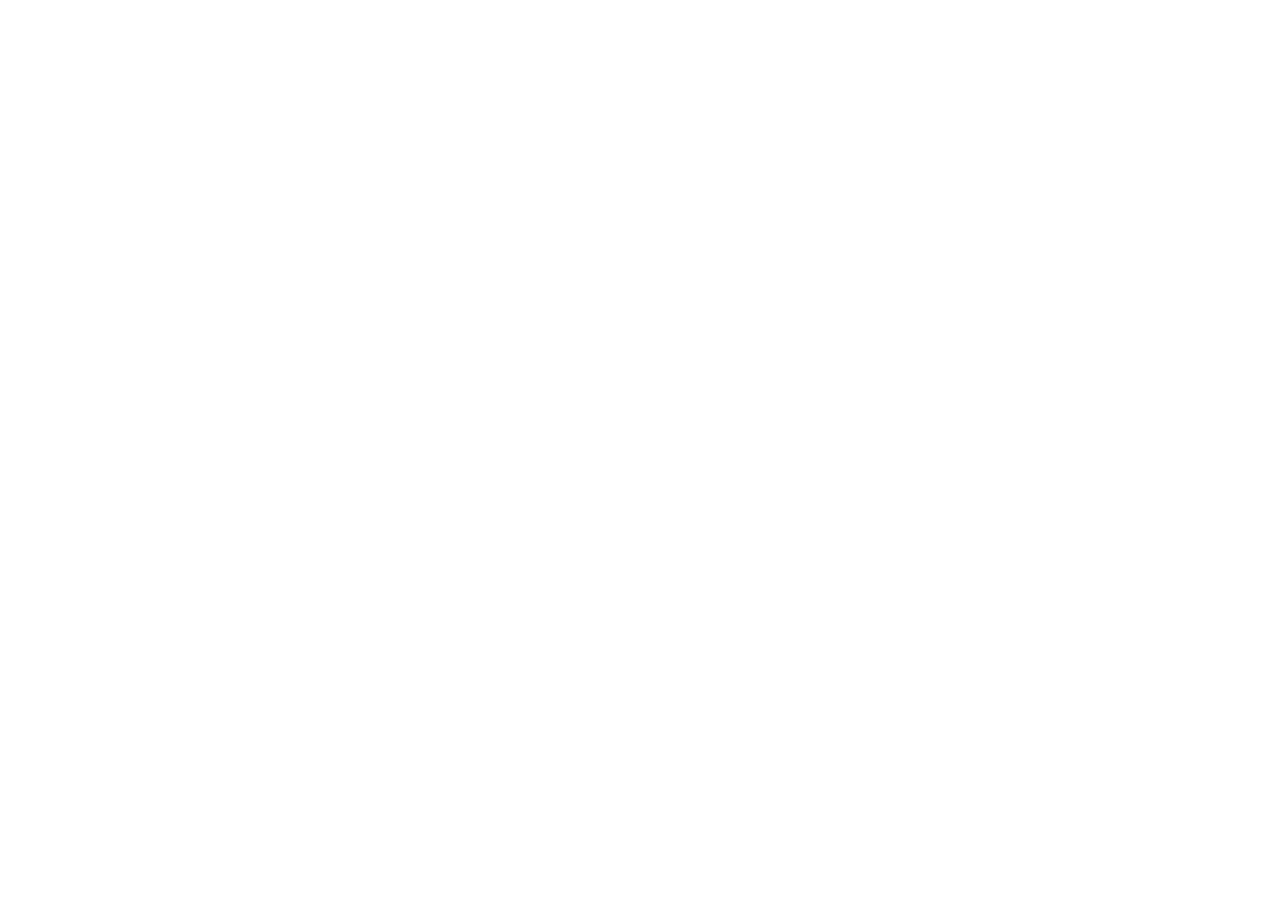
==== dashboard.html @ 82ae8560 "MAJ CSS, ajout du footer" ====
<!DOCTYPE html>
<html lang="en">
<head>
    <meta charset="UTF-8">
    <meta name="viewport" content="width=device-width, initial-scale=1.0">
    <title>Dashboard</title>
</head>
<body>
    
</body>
</html>
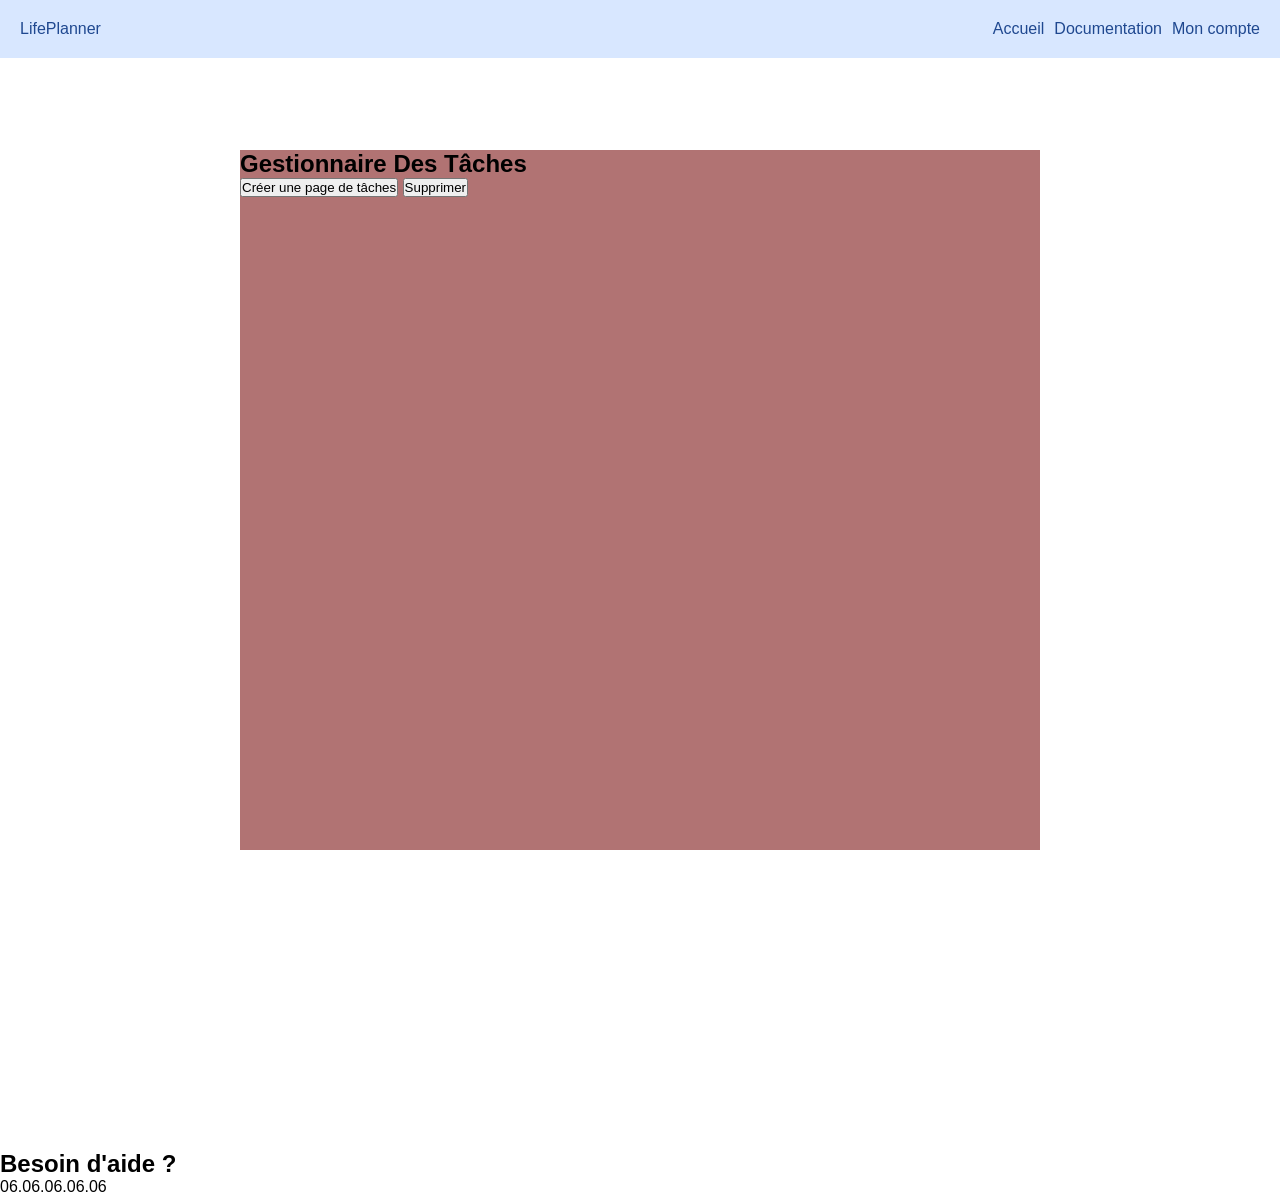
==== commit 6aabf0a9: "MAJ CSS, JS, HTML" ====
--- a/dashboard.html
+++ b/dashboard.html
@@ -1,11 +1,38 @@
 <!DOCTYPE html>
-<html lang="en">
+<html lang="fr">
 <head>
     <meta charset="UTF-8">
     <meta name="viewport" content="width=device-width, initial-scale=1.0">
+    <link rel="stylesheet" href="css/style.css">
+    <link rel="stylesheet" href="css/dashboard.css">
     <title>Dashboard</title>
 </head>
 <body>
+    <header>
+        <nav class="navBar">
+            <p>LifePlanner</p>
+            <div class="deuxiemeCoteNavBar">
+                <a href="index.html">Accueil</a>
+                <a href="documentation.html">Documentation</a>
+            </div>
+        </nav>
+    </header>
+    <section class="sectionDashboard">
+        <div class="gestionnaireDesTaches">
+            <h2>Gestionnaire Des Tâches</h2>
+            <button id="creerPageTaches">Créer une page de tâches</button>
+            <button>Supprimer</button>
+            <div class="tachesBloc">
+                
+            </div>
+        </div>
+    </section>
     
+
+    <footer>
+        <h2>Besoin d'aide ?</h2>
+        <p>06.06.06.06.06</p>
+    </footer>
+    <script  type="module" src="scripts/main.js"></script>
 </body>
 </html>
--- a/css/style.css
+++ b/css/style.css
@@ -0,0 +1,80 @@
+*{
+    padding:0;
+    margin:0;
+    font-family:Arial, Helvetica, sans-serif;
+}
+
+.navBar{
+    display:flex;
+    padding:20px 20px 20px 20px;
+    /* gap:10px; */
+    background-color: #D8E7FF;
+    align-items:center;
+    justify-content: space-between;
+    position:fixed;
+    box-sizing: border-box;
+    width:100%;
+
+    p{
+        color : #1F4890;
+    }
+    
+}
+
+.deuxiemeCoteNavBar
+    {
+        display:flex;
+        gap:10px;
+        a{
+            color: #1F4890;
+            text-decoration: none;
+        }
+    }
+
+
+/* #presentationLifePlannerSection{
+    background-color: #EBF1FB;
+} */
+
+.couleurDeFond{
+    background-color: #EBF1FB;
+}
+
+/*Formulaire*/
+.formulaire{
+    width:200px;
+    height:300px;
+    padding:10px;
+    background-color:#D8E7FF;
+    /* border:solid 5px rgb(208, 150, 150); */
+    border-radius:10px;
+    top:0;
+    /* bottom:0; */
+    right:0;
+    margin-top:50px;
+    margin-right:10px;
+    position:fixed;
+    border: 2px solid rgb(42, 42, 42);
+    
+    .divCreerEtConnecterCompte
+    {
+        /* display:flex; */
+        p{
+            color:rgb(44, 80, 170);
+            font-size:13px;
+        }
+    }
+}
+
+.hidden
+{
+    display:none;
+}
+
+/* SECTIONS */
+
+#presentationLifePlanner{
+    height:400px;
+    text-align:center;
+    /* position:relative; */
+}
--- a/css/dashboard.css
+++ b/css/dashboard.css
@@ -0,0 +1,28 @@
+.gestionnaireDesTaches{
+    background-color: rgb(177, 115, 115);
+    max-width:800px;
+    max-height: 700px;
+    /* margin-top:100px;
+     */
+     margin-top:50px;
+     /* position:relative; */
+    margin:auto;
+    
+
+}
+
+.sectionDashboard{
+    height:1000px;
+    width:100%;
+    padding-top: 150px;;
+}
+
+.tachesBloc{
+    width:800px;
+    height:800px;
+    .tacheBloc{
+        background-color: brown;
+        border:solid white 5px;
+        border-radius:5px;
+    }
+}
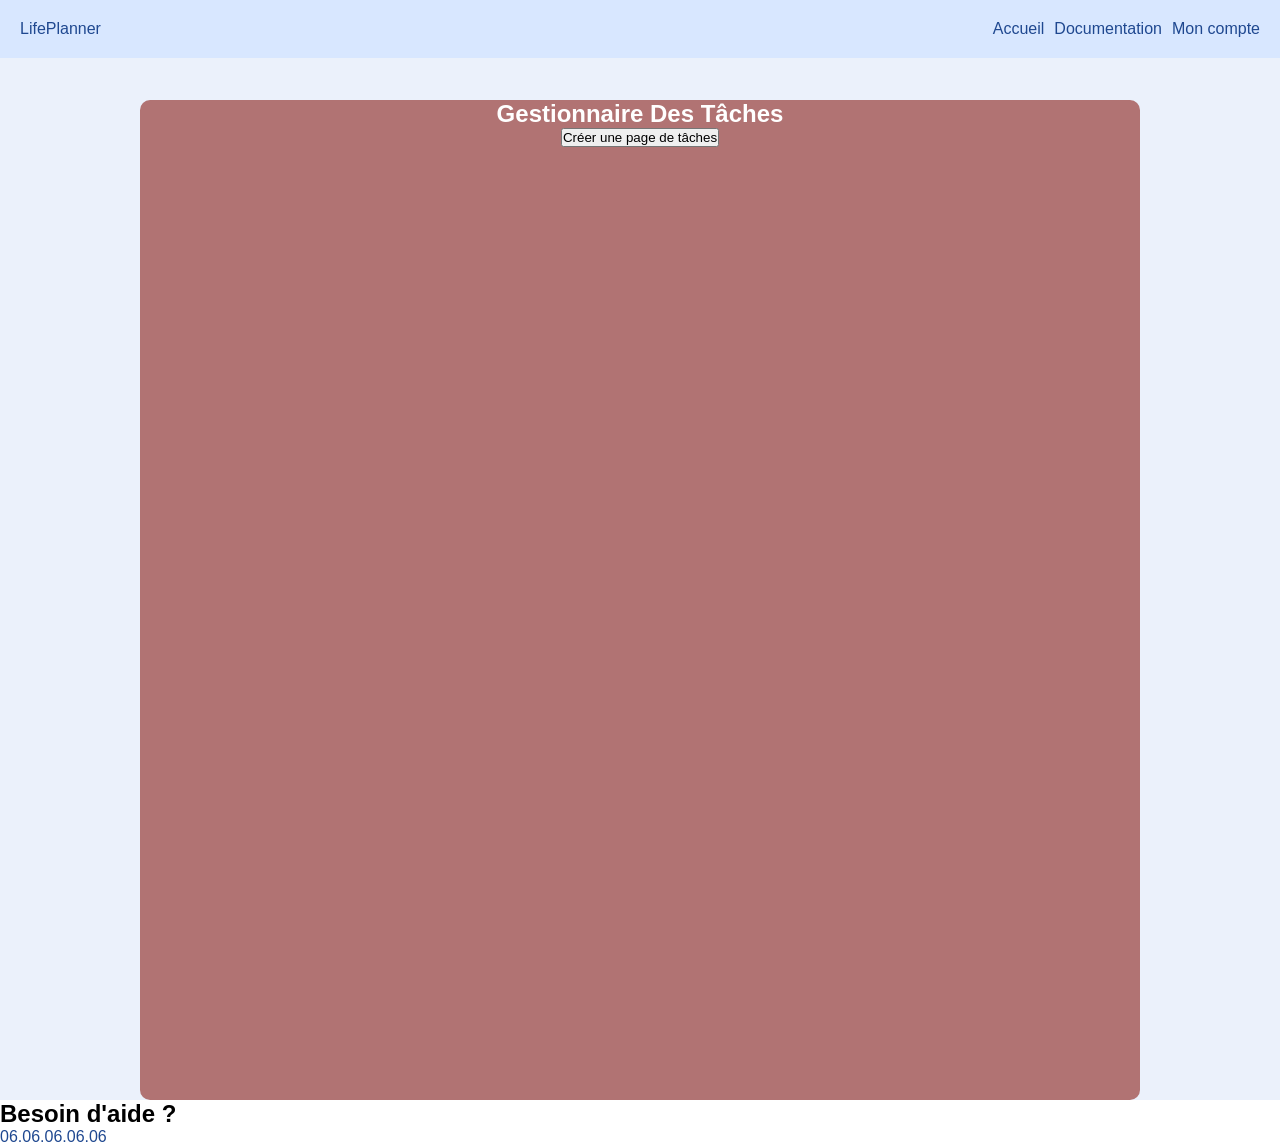
==== commit 46fd6ece: "MAJ CSS, JS" ====
--- a/dashboard.html
+++ b/dashboard.html
@@ -17,11 +17,11 @@
             </div>
         </nav>
     </header>
-    <section class="sectionDashboard">
+    <section class="sectionDashboard couleurDeFond">
         <div class="gestionnaireDesTaches">
             <h2>Gestionnaire Des Tâches</h2>
-            <button id="creerPageTaches">Créer une page de tâches</button>
-            <button>Supprimer</button>
+            <button id="creerPageTachesBouton">Créer une page de tâches</button>
+            <!-- <button>Supprimer</button> -->
             <div class="tachesBloc">
                 
             </div>
@@ -33,6 +33,7 @@
         <h2>Besoin d'aide ?</h2>
         <p>06.06.06.06.06</p>
     </footer>
-    <script  type="module" src="scripts/main.js"></script>
+    <script type="module" src="scripts/main.js"></script>
+    <script src="scripts/dashboard.js"></script>
 </body>
 </html>
--- a/css/style.css
+++ b/css/style.css
@@ -14,7 +14,6 @@
     position:fixed;
     box-sizing: border-box;
     width:100%;
-
     p{
         color : #1F4890;
     }
@@ -30,7 +29,13 @@
             text-decoration: none;
         }
     }
-
+h2
+{
+        /* color: #1F4890; */
+}
+p{
+    color: #1F4890;
+}
 
 /* #presentationLifePlannerSection{
     background-color: #EBF1FB;
--- a/css/dashboard.css
+++ b/css/dashboard.css
@@ -1,28 +1,47 @@
 .gestionnaireDesTaches{
     background-color: rgb(177, 115, 115);
-    max-width:800px;
-    max-height: 700px;
+    max-width:1000px;
+    height: 1000px;
+    border-radius: 10px;
     /* margin-top:100px;
      */
-     margin-top:50px;
+     /* margin-top:10px; */
      /* position:relative; */
     margin:auto;
-    
+    text-align:center;
+
+    h2{
+        color:white;
+    }
+
+    .tachesBloc{
+    /* width:100%;
+    height:300px; */
+    /* border:solid white 1px; */
+    margin-top:15px;
+    border-radius:15px;
+    display:flex;
+    flex-wrap:wrap;
+    justify-content: center;
+    gap:10px;
+
+    .tacheBloc{
+        background-color: rgb(255, 255, 255);
+        border:solid rgba(19, 18, 18, 0.623) 5px;
+        border-radius:15px;
+        width:200px;
+        height:300px;
+    }
+    .tachesBlocEnDetails{
+        text-align:center;
+    }
+}
 
 }
 
 .sectionDashboard{
     height:1000px;
     width:100%;
-    padding-top: 150px;;
+    padding-top: 100px;;
 }
 
-.tachesBloc{
-    width:800px;
-    height:800px;
-    .tacheBloc{
-        background-color: brown;
-        border:solid white 5px;
-        border-radius:5px;
-    }
-}
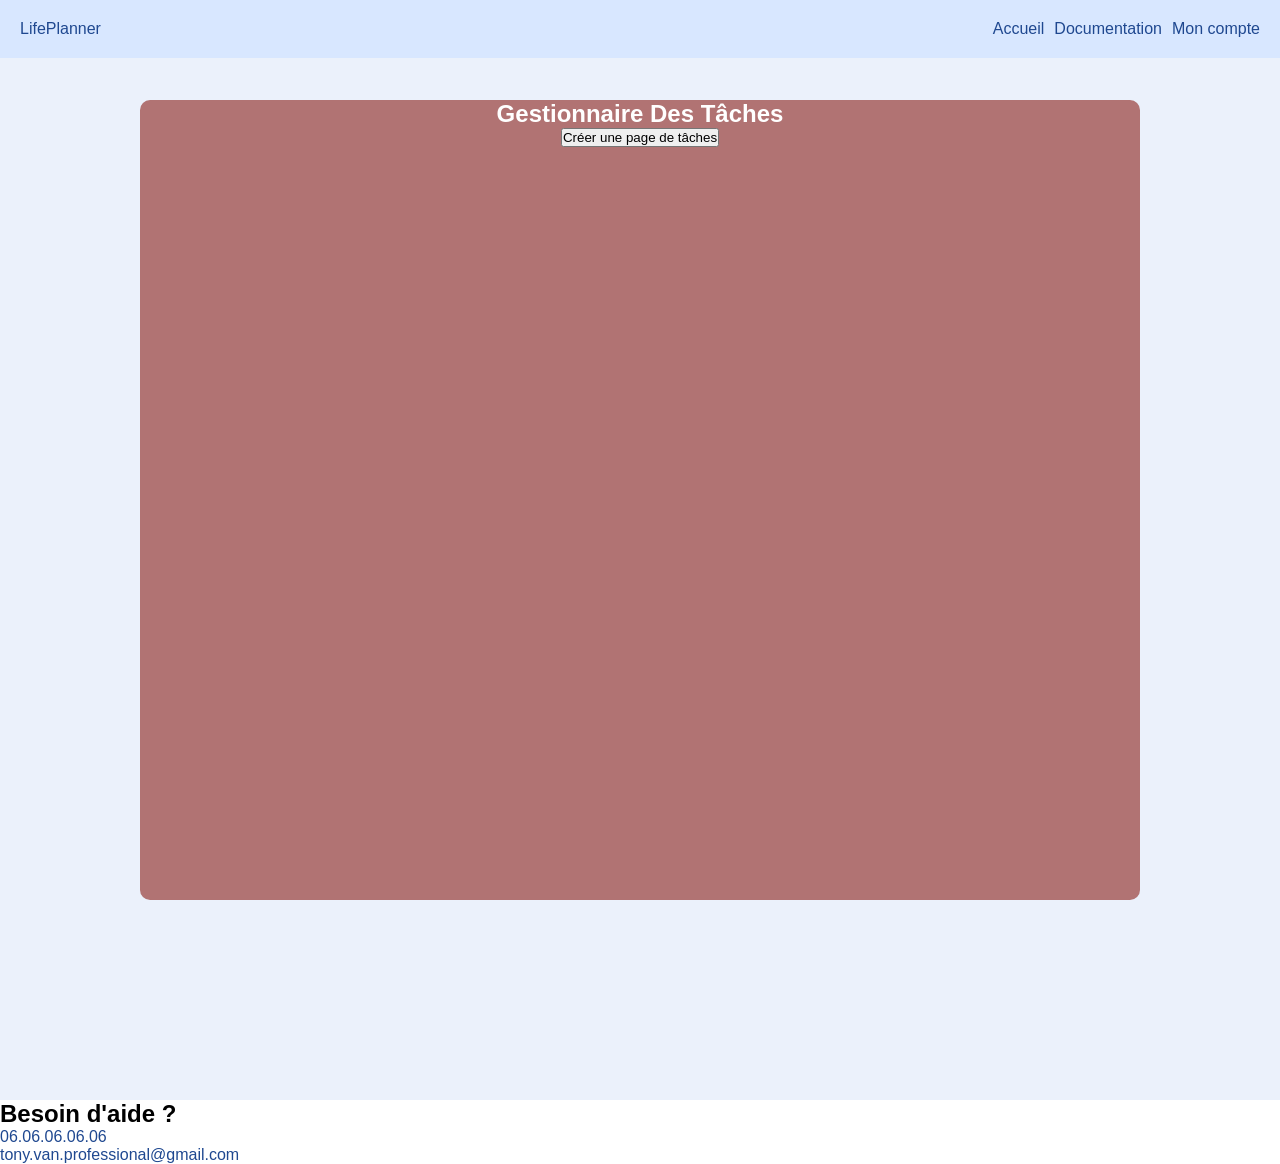
==== commit 185644f8: "MAJ HTML et CSS" ====
--- a/dashboard.html
+++ b/dashboard.html
@@ -32,6 +32,7 @@
     <footer>
         <h2>Besoin d'aide ?</h2>
         <p>06.06.06.06.06</p>
+        <p>tony.van.professional@gmail.com</p>
     </footer>
     <script type="module" src="scripts/main.js"></script>
     <script src="scripts/dashboard.js"></script>
--- a/css/style.css
+++ b/css/style.css
@@ -2,6 +2,14 @@
     padding:0;
     margin:0;
     font-family:Arial, Helvetica, sans-serif;
+}
+
+main{
+    padding-top:80px;
+}
+
+.padding-top{
+    padding-top:80px;
 }
 
 .navBar{
@@ -29,10 +37,7 @@
             text-decoration: none;
         }
     }
-h2
-{
-        /* color: #1F4890; */
-}
+
 p{
     color: #1F4890;
 }
@@ -82,4 +87,13 @@
     height:400px;
     text-align:center;
     /* position:relative; */
+}
+
+main{
+    #sectionCommentUtiliserLifePlanner{
+    height:800px;
+    width:100%;
+    text-align: center;
+    background-color:;
+}
 }
--- a/css/dashboard.css
+++ b/css/dashboard.css
@@ -1,7 +1,7 @@
 .gestionnaireDesTaches{
     background-color: rgb(177, 115, 115);
     max-width:1000px;
-    height: 1000px;
+    height: 800px;
     border-radius: 10px;
     /* margin-top:100px;
      */
@@ -36,12 +36,15 @@
         text-align:center;
     }
 }
-
+    .blocDeChaqueTache{
+        display:flex;
+        justify-content: center;
+    }
 }
 
 .sectionDashboard{
     height:1000px;
     width:100%;
-    padding-top: 100px;;
+    padding-top: 100px;
 }
 
